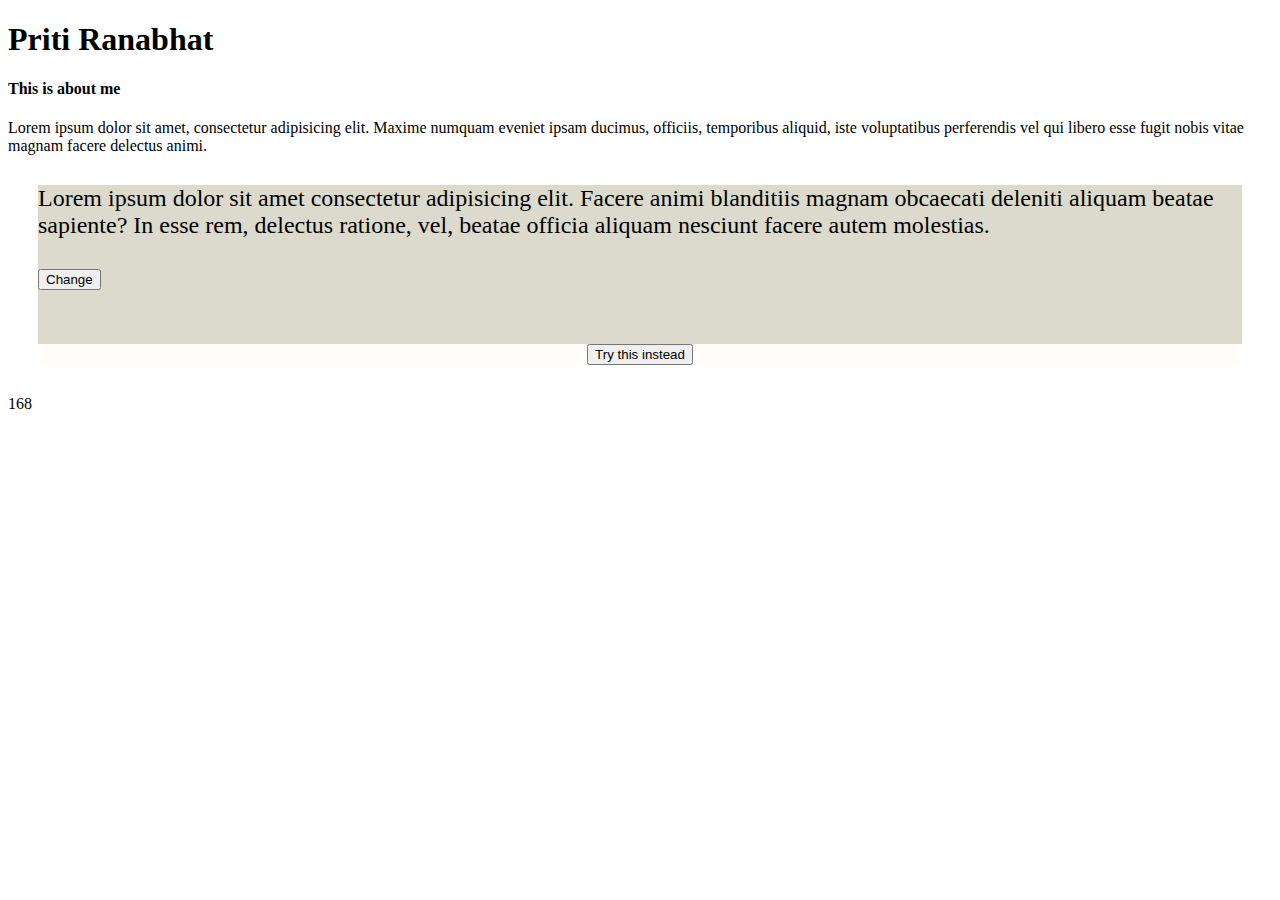
==== 1.html @ 043a26d1 "adds two html file with js scripting with styling" ====
<!DOCTYPE html>
<html lang="en">
<head>
    <meta charset="UTF-8">
    <meta name="viewport" content="width=device-width, initial-scale=1.0">
    <title>Document</title>
<link rel="stylesheet" href="style.css">
</head>
<body>
   
    <h1>Priti Ranabhat</h1>
    <h4>
        This is about me 
    </h4>
    <p>
       Lorem ipsum dolor sit amet, consectetur adipisicing elit. Maxime numquam eveniet ipsam ducimus, officiis, temporibus aliquid, iste voluptatibus perferendis vel qui libero esse fugit nobis vitae magnam facere delectus animi.
    </p>
    <div id="box">
        <p id="paragraph">
            Lorem ipsum dolor sit amet consectetur adipisicing elit. Facere animi blanditiis magnam obcaecati deleniti aliquam beatae sapiente? In esse rem, delectus ratione, vel, beatae officia aliquam nesciunt facere autem molestias.
        </p>
        <button type="button" onclick="document.getElementById('paragraph').innerHTML = 'Priti is a computer science student studying CSIT in prithvi Narayan Campus. It is situated in POkhara '"> Change</button>
        <br>
        <br>
        <br>
        <div id="button">
            <button type="button" onclick="document.write(90+889)"> Try  this instead</button>
        </div>
        
    </div>
    <script>
        document.write (90+78);

    </script>
</body>
<!-- <script src="myscript.js"> </script> -->
</html>
---- style.css ----
#box{
    margin: 30px;
    background-color: rgb(219, 218, 205);
    font-family: Georgia, 'Times New Roman', Times, serif;
    font-size: x-large;
}
#button{

    background-color: rgb(255, 252, 250);
    font-family:Verdana, Geneva, Tahoma, sans-serif;
    font-size: xx-large;
    display: flex;
    justify-content: center;
}
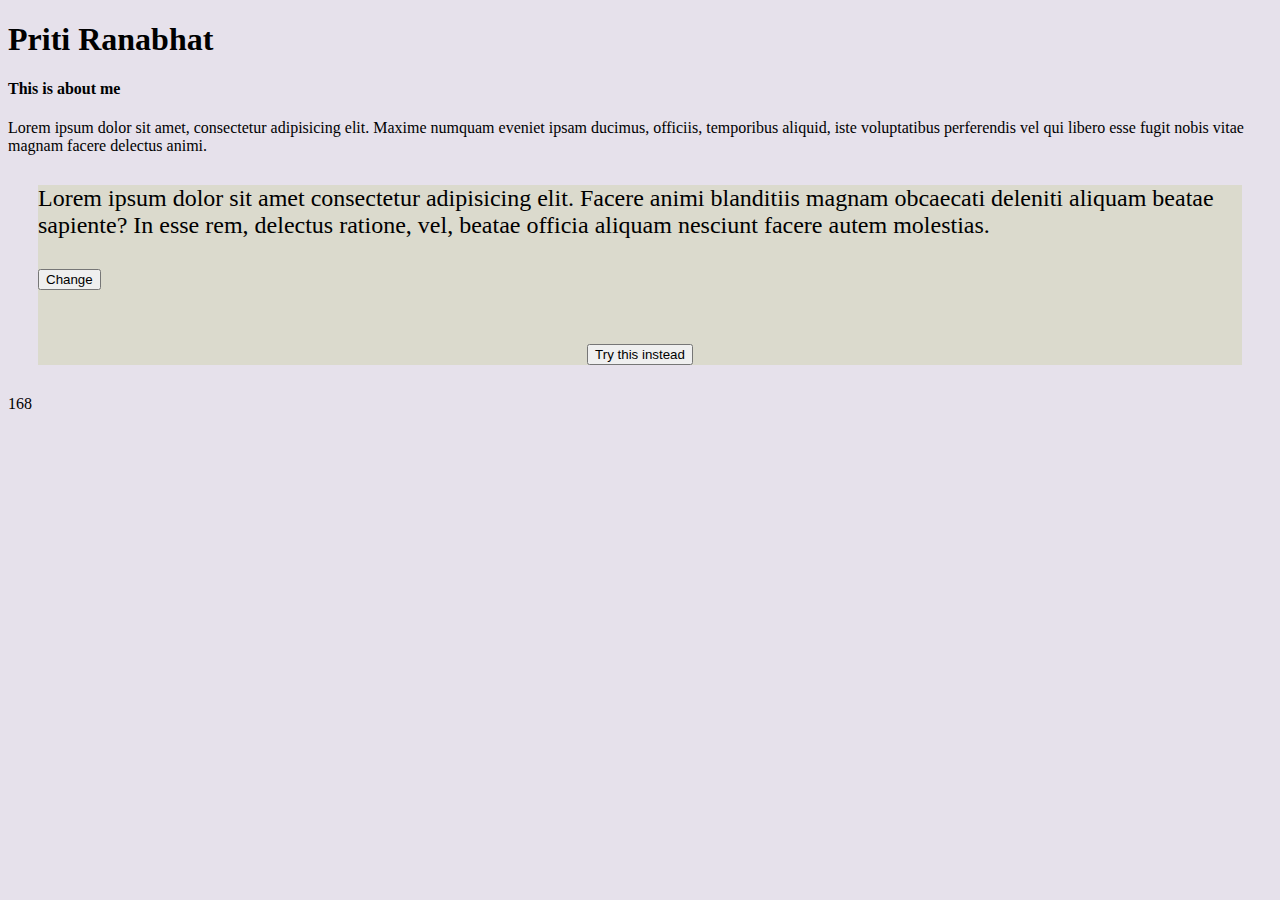
==== commit 57713408: "a landing page" ====
--- a/1.html
+++ b/1.html
@@ -19,7 +19,7 @@
         <p id="paragraph">
             Lorem ipsum dolor sit amet consectetur adipisicing elit. Facere animi blanditiis magnam obcaecati deleniti aliquam beatae sapiente? In esse rem, delectus ratione, vel, beatae officia aliquam nesciunt facere autem molestias.
         </p>
-        <button type="button" onclick="document.getElementById('paragraph').innerHTML = 'Priti is a computer science student studying CSIT in prithvi Narayan Campus. It is situated in POkhara '"> Change</button>
+        <button type="button"  onclick="document.getElementById('paragraph').innerHTML = 'Priti is a computer science student studying CSIT in prithvi Narayan Campus. It is situated in POkhara '"> Change</button>
         <br>
         <br>
         <br>
--- a/style.css
+++ b/style.css
@@ -6,9 +6,29 @@
 }
 #button{
 
-    background-color: rgb(255, 252, 250);
+    
     font-family:Verdana, Geneva, Tahoma, sans-serif;
     font-size: xx-large;
     display: flex;
     justify-content: center;
+}
+
+#card{
+       margin:auto ;
+       margin-top: 100px;
+       width: 100wh;
+        display: flex;
+       flex-direction: column;
+       align-items: center;
+       background-color: #f5f5f0;
+       gap: 20px;
+       max-width:50px ;
+       min-width:  300px;
+       padding-bottom: 30px;
+       box-shadow: 7px 6px 6px rgb(49, 22, 22) ;
+       border-radius: 0.5rem;
+       
+}
+body{
+    background-color: rgb(230, 225, 235);
 }